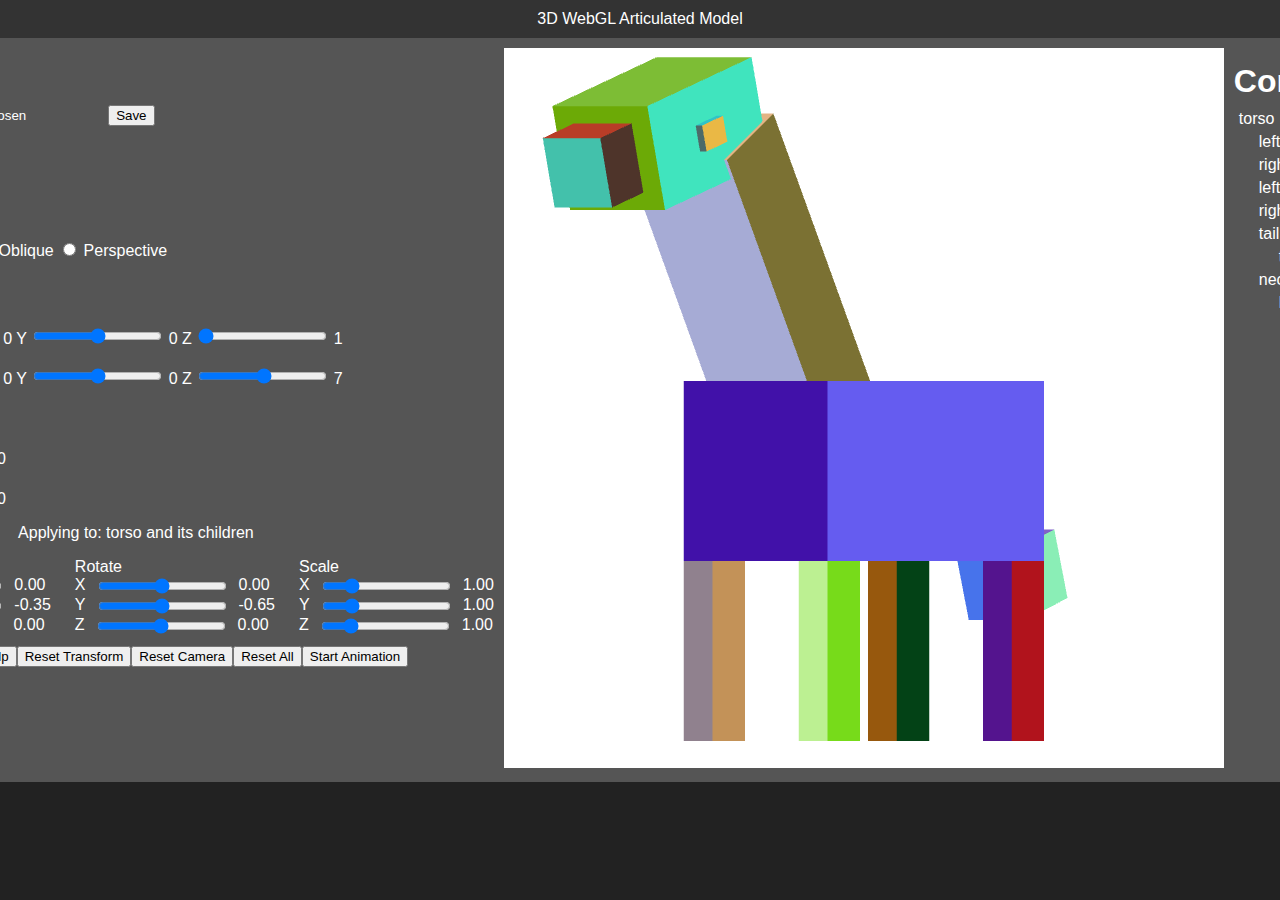
==== src/index.html @ f04a7c60 "feat: generate frame from keyframe" ====
<!DOCTYPE html>
<html lang="en">
  <head>
    <meta charset="UTF-8" />
    <meta http-equiv="X-UA-Compatible" content="IE=edge" />
    <meta name="viewport" content="width=device-width, initial-scale=1.0" />
    <link rel="stylesheet" href="style.css" />
    <title>3D WebGL Articulated Model</title>
  </head>
  <body>
    <header>3D WebGL Articulated Model</header>
    <div class="container">
      <!-- tools container -->
      <div class="tools-container">
        <h1>Tools</h1>
        <div class="save-load">
          <input type="file" id="objFile" accept="application/json" />
          <button id="save">Save</button>
        </div>
        <div class="color">
          <label for="color">Color: </label>
          <input type="color" id="color-picker" />
        </div>
        <div class="shading">
          <label for="lighting">Shading</label>
          <input type="checkbox" id="lighting" />
        </div>
        <div class="texture">
          <label for="texture-dropdown">texture</label>
          <select name="texture-dropdown" id="texture-dropdown">
            <option>none</option>
            <option value="custom">custom</option>
            <option value="bump">bump</option>
            <option value="environment">environment</option>
          </select>
        </div>
        <h2>Projection</h2>
        <div class="projection" id="projection">
          <input
            type="radio"
            id="orthographic"
            name="projection"
            value="orthographic"
            checked
          />
          <label for="orthographic">Orthographic</label>
          <input type="radio" id="oblique" name="projection" value="oblique" />
          <label for="oblique">Oblique</label>
          <input
            type="radio"
            id="perspective"
            name="projection"
            value="perspective"
          />
          <label for="perspective">Perspective</label>
        </div>
        <h2>Camera</h2>
        <label for="camera-pos">Camera Position</label>
        <div class="camera-pos">
          <label for="rangeCameraX">X</label>
          <input type="range" id="camera-x" min="-100" max="100" value="0" />
          <span id="camera-x-value">0</span>
          <label for="rangeCameraY">Y</label>
          <input type="range" id="camera-y" min="-100" max="100" value="0" />
          <span id="camera-y-value">0</span>
          <label for="rangeCameraZ">Z</label>
          <input type="range" id="camera-z" min="1" max="45" value="1" />
          <span id="camera-z-value">0</span>
        </div>
        <label for="camera-lookat">Camera LookAt</label>
        <div class="camera-lookat">
          <label for="lookatX">X</label>
          <input type="range" id="look-at-x" min="-360" max="360" value="0" />
          <span id="look-at-x-value">0</span>
          <label for="lookatY">Y</label>
          <input type="range" id="look-at-y" min="-360" max="360" value="0" />
          <span id="look-at-y-value">0</span>
          <label for="lookatZ">Z</label>
          <input type="range" id="look-at-z" min="-360" max="360" value="0" />
          <span id="look-at-z-value">0</span>
        </div>
        <div class="camera-misc">
          <label for="camera-fov">FOV</label>
          <div class="camera-fov">
            <input type="range" id="fov" />
            <span id="fov-value">0</span>
          </div>
          <label for="theta">Theta</label>
          <div class="theta">
            <input type="range" id="theta" min="7" max="173" />
            <span id="theta-value">0</span>
          </div>
          <label for="phi">phi</label>
          <div class="phi">
            <input type="range" id="phi" min="7" max="173" />
            <span id="phi-value">0</span>
          </div>
        </div>
        <div class="transform-title" id="transform-title"></div>
        <div class="transform-container">
          <div class="translate-container">
            <span>Translate</span>
            <div class="transform">
              <label for="translateX">X</label>
              <input
                type="range"
                id="translate-x"
                min="-100"
                max="100"
                value="0"
              />
              <span id="translate-x-value">0</span>
            </div>
            <div class="transform">
              <label for="translateY">Y</label>
              <input
                type="range"
                id="translate-y"
                min="-100"
                max="100"
                value="0"
              />
              <span id="translate-y-value">0</span>
            </div>
            <div class="transform">
              <label for="translateZ">Z</label>
              <input
                type="range"
                id="translate-z"
                min="-100"
                max="100"
                value="0"
              />
              <span id="translate-z-value">0</span>
            </div>
          </div>
          <div class="rotate-container">
            <span>Rotate</span>
            <div class="transform">
              <label for="rotateX">X</label>
              <input
                type="range"
                id="rotate-x"
                min="-360"
                max="360"
                value="0"
              />
              <span id="rotate-x-value">0</span>
            </div>
            <div class="transform">
              <label for="rotateY">Y</label>
              <input
                type="range"
                id="rotate-y"
                min="-360"
                max="360"
                value="-45"
              />
              <span id="rotate-y-value">0</span>
            </div>
            <div class="transform">
              <label for="rotateZ">Z</label>
              <input
                type="range"
                id="rotate-z"
                min="-360"
                max="360"
                value="0"
              />
              <span id="rotate-z-value">0</span>
            </div>
          </div>
          <div class="scale-container">
            <span>Scale</span>
            <div class="transform">
              <label for="scaleX">X</label>
              <input type="range" id="scale-x" min="0.2" max="100" value="0" />
              <span id="scale-x-value">0</span>
            </div>
            <div class="transform">
              <label for="scaleY">Y</label>
              <input type="range" id="scale-y" min="0.2" max="100" value="0" />
              <span id="scale-y-value">0</span>
            </div>
            <div class="transform">
              <label for="scaleZ">Z</label>
              <input type="range" id="scale-z" min="0.2" max="100" value="0" />
              <span id="scale-z-value">0</span>
            </div>
          </div>
        </div>
        <div class="bottom-buttons">
          <button id="help" onclick="location.href='help.html'">
            Show Help
          </button>
          <button id="reset-transform">Reset Transform</button>
          <button id="reset-camera">Reset Camera</button>
          <button id="reset">Reset All</button>
          <button id="animation">Start Animation</button>
          <button id="stop-anim" class="hidden">Stop Animation</button>
        </div>
      </div>
      <!-- canvas -->
      <div class="canvas-container">
        <canvas id="canvas" width="720" height="720"></canvas>
      </div>
      <!-- component container -->
      <div class="component-container">
        <h1>Components</h1>
        <div id="components"></div>
      </div>
    </div>
  </body>
  <script src="js/tree.js"></script>
  <script src="js/texture.js"></script>
  <script src="js/utils.js"></script>
  <script src="js/matrices.js"></script>
  <script src="js/webgl.js"></script>
  <script src="js/model.js"></script>
  <script src="js/controller.js"></script>
  <!-- <script src="js/h00man.js"></script> -->
  <script src="js/girrafe.js"></script>
  <!-- <script src="js/souta.js"></script> -->
  <!-- <script src="js/wither.js"></script> -->
  <script src="js/animation.js"></script>
  <script src="js/index.js"></script>
</html>
---- src/style.css ----
body {
  font-family: Arial, Helvetica, sans-serif;
  color: #fff;
  margin: 0;
  background-color: #222;
}

h1 {
  margin: 5px 0px;
}
h2 {
  margin: 10px 0px;
}

header {
  background-color: #333;
  color: #fff;
  padding: 10px;
  text-align: center;
}

.container {
  background-color: #555;
  height: 100%;
  padding: 10px;
  display: flex;
  flex-direction: row;
  justify-content: center;
}

.tools-container {
  width: 1000px;
  padding: 10px;
  display: flex;
  flex-direction: column;
}

.component-container {
  padding: 10px;
  display: flex;
  flex-direction: column;
}

.bottom-buttons {
  padding: 10px;
  display: flex;
  flex-direction: row;
  justify-content: center;
}

.help-page {
  margin: 24px;
}

.hidden {
  display: none;
}

.transform-title {
  display: flex;
  flex-direction: row;
  align-items: center;
  column-gap: 50px;
}

.transform-container {
  display: flex;
  flex-direction: row;
  column-gap: 24px;
}

.transform {
  display: flex;
  flex-direction: row;
  column-gap: 10px;
}

.component-name {
  margin: 5px;
}

.component:hover {
  background-color: #777;
  cursor: pointer;
}
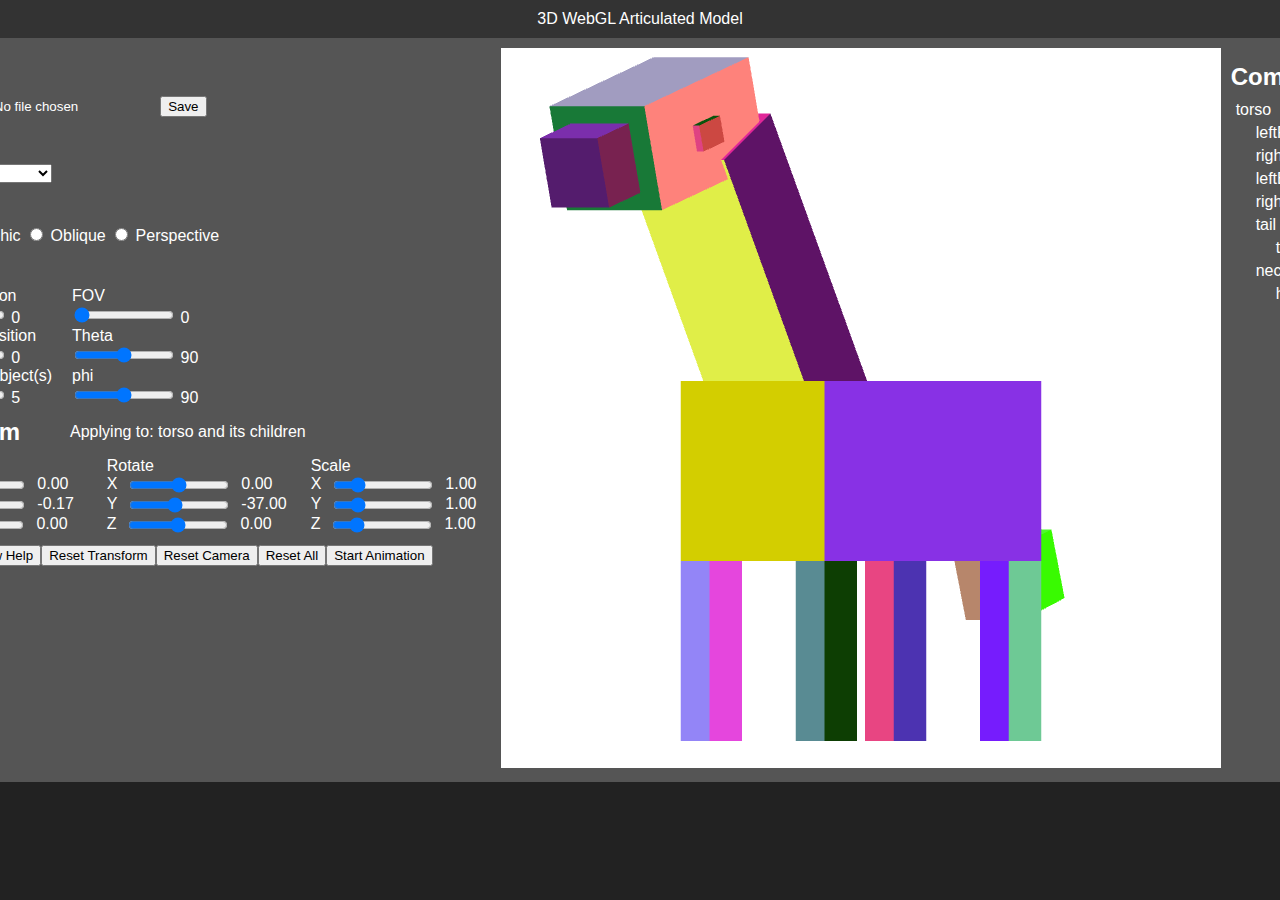
==== commit 1be5a764: "fix: camera control behavior" ====
--- a/src/index.html
+++ b/src/index.html
@@ -12,7 +12,7 @@
     <div class="container">
       <!-- tools container -->
       <div class="tools-container">
-        <h1>Tools</h1>
+        <h2>Tools</h2>
         <div class="save-load">
           <input type="file" id="objFile" accept="application/json" />
           <button id="save">Save</button>
@@ -34,7 +34,7 @@
             <option value="environment">environment</option>
           </select>
         </div>
-        <h2>Projection</h2>
+        <h3>Projection</h3>
         <div class="projection" id="projection">
           <input
             type="radio"
@@ -54,51 +54,58 @@
           />
           <label for="perspective">Perspective</label>
         </div>
-        <h2>Camera</h2>
-        <label for="camera-pos">Camera Position</label>
-        <div class="camera-pos">
-          <label for="rangeCameraX">X</label>
-          <input type="range" id="camera-x" min="-100" max="100" value="0" />
-          <span id="camera-x-value">0</span>
-          <label for="rangeCameraY">Y</label>
-          <input type="range" id="camera-y" min="-100" max="100" value="0" />
-          <span id="camera-y-value">0</span>
-          <label for="rangeCameraZ">Z</label>
-          <input type="range" id="camera-z" min="1" max="45" value="1" />
-          <span id="camera-z-value">0</span>
-        </div>
-        <label for="camera-lookat">Camera LookAt</label>
-        <div class="camera-lookat">
-          <label for="lookatX">X</label>
-          <input type="range" id="look-at-x" min="-360" max="360" value="0" />
-          <span id="look-at-x-value">0</span>
-          <label for="lookatY">Y</label>
-          <input type="range" id="look-at-y" min="-360" max="360" value="0" />
-          <span id="look-at-y-value">0</span>
-          <label for="lookatZ">Z</label>
-          <input type="range" id="look-at-z" min="-360" max="360" value="0" />
-          <span id="look-at-z-value">0</span>
-        </div>
-        <div class="camera-misc">
-          <label for="camera-fov">FOV</label>
-          <div class="camera-fov">
-            <input type="range" id="fov" />
-            <span id="fov-value">0</span>
-          </div>
-          <label for="theta">Theta</label>
-          <div class="theta">
-            <input type="range" id="theta" min="7" max="173" />
-            <span id="theta-value">0</span>
-          </div>
-          <label for="phi">phi</label>
-          <div class="phi">
-            <input type="range" id="phi" min="7" max="173" />
-            <span id="phi-value">0</span>
+        <h3>Camera</h3>
+        <div class="camera-container">
+          <div class="camera-pos">
+            <label for="camera-x">Vertical Position</label>
+            <div class="camera-pos">
+              <input type="range" id="camera-x" min="-89" max="89" value="0" />
+              <span id="camera-x-value">0</span>
+            </div>
+            <label for="camera-x">Horizontal Position</label>
+            <div class="camera-pos">
+              <input
+                type="range"
+                id="camera-y"
+                min="-360"
+                max="360"
+                value="0"
+              />
+              <span id="camera-y-value">0</span>
+            </div>
+            <label for="camera-x">Distance to Object(s)</label>
+            <div class="camera-pos">
+              <input
+                type="range"
+                id="camera-z"
+                min="-100"
+                max="100"
+                value="1"
+              />
+              <span id="camera-z-value">0</span>
+            </div>
+          </div>
+          <div class="camera-misc">
+            <label for="fov">FOV</label>
+            <div class="camera-misc">
+              <input type="range" id="fov" />
+              <span id="fov-value">0</span>
+            </div>
+            <label for="theta">Theta</label>
+            <div class="camera-misc">
+              <input type="range" id="theta" min="7" max="173" />
+              <span id="theta-value">0</span>
+            </div>
+            <label for="phi">phi</label>
+            <div class="camera-misc">
+              <input type="range" id="phi" min="7" max="173" />
+              <span id="phi-value">0</span>
+            </div>
           </div>
         </div>
         <div class="transform-title" id="transform-title"></div>
         <div class="transform-container">
-          <div class="translate-container">
+          <div class="slider-container">
             <span>Translate</span>
             <div class="transform">
               <label for="translateX">X</label>
@@ -134,7 +141,7 @@
               <span id="translate-z-value">0</span>
             </div>
           </div>
-          <div class="rotate-container">
+          <div class="slider-container">
             <span>Rotate</span>
             <div class="transform">
               <label for="rotateX">X</label>
@@ -170,7 +177,7 @@
               <span id="rotate-z-value">0</span>
             </div>
           </div>
-          <div class="scale-container">
+          <div class="slider-container">
             <span>Scale</span>
             <div class="transform">
               <label for="scaleX">X</label>
@@ -206,7 +213,7 @@
       </div>
       <!-- component container -->
       <div class="component-container">
-        <h1>Components</h1>
+        <h2>Components</h2>
         <div id="components"></div>
       </div>
     </div>
--- a/src/style.css
+++ b/src/style.css
@@ -5,10 +5,11 @@
   background-color: #222;
 }
 
-h1 {
+h2 {
   margin: 5px 0px;
 }
-h2 {
+
+h3 {
   margin: 10px 0px;
 }
 
@@ -17,6 +18,10 @@
   color: #fff;
   padding: 10px;
   text-align: center;
+}
+
+input[type="range"] {
+  width: 100px;
 }
 
 .container {
@@ -56,6 +61,14 @@
   display: none;
 }
 
+.camera-container {
+  display: flex;
+  flex-direction: row;
+  justify-content: left;
+  align-items: center;
+  column-gap: 20px;
+}
+
 .transform-title {
   display: flex;
   flex-direction: row;
@@ -67,6 +80,10 @@
   display: flex;
   flex-direction: row;
   column-gap: 24px;
+}
+
+.slider-container {
+  width: 180px;
 }
 
 .transform {
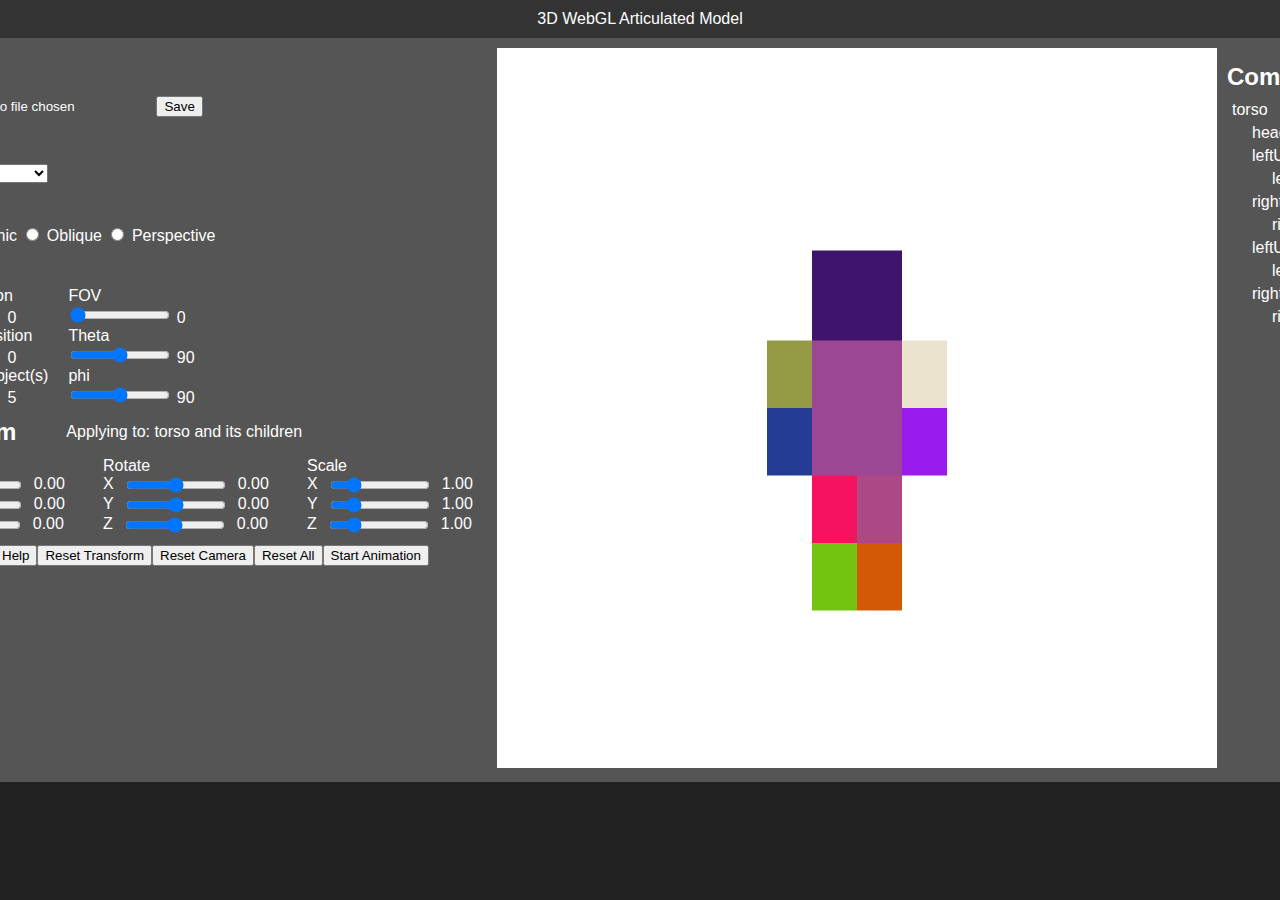
==== commit 18603ff2: "feat: animation on h000man" ====
--- a/src/index.html
+++ b/src/index.html
@@ -225,8 +225,8 @@
   <script src="js/webgl.js"></script>
   <script src="js/model.js"></script>
   <script src="js/controller.js"></script>
-  <!-- <script src="js/h00man.js"></script> -->
-  <script src="js/girrafe.js"></script>
+  <script src="js/h00man.js"></script>
+  <!-- <script src="js/girrafe.js"></script> -->
   <!-- <script src="js/souta.js"></script> -->
   <!-- <script src="js/wither.js"></script> -->
   <script src="js/animation.js"></script>
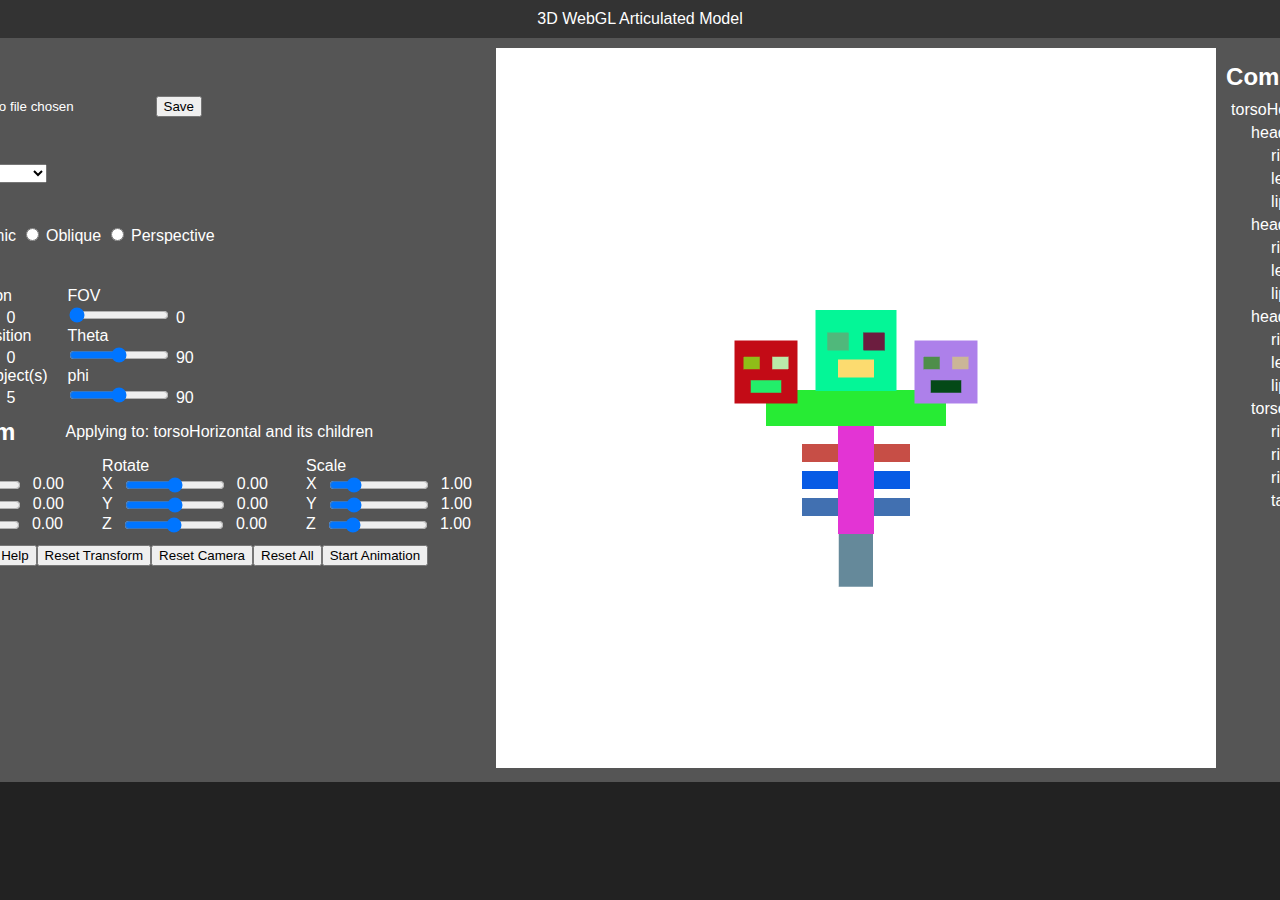
==== commit 98ce2520: "fix: wither animation and model" ====
--- a/src/index.html
+++ b/src/index.html
@@ -225,10 +225,10 @@
   <script src="js/webgl.js"></script>
   <script src="js/model.js"></script>
   <script src="js/controller.js"></script>
-  <script src="js/h00man.js"></script>
+  <script src="js/animation.js"></script>
+  <!-- <script src="js/h00man.js"></script> -->
   <!-- <script src="js/girrafe.js"></script> -->
   <!-- <script src="js/souta.js"></script> -->
-  <!-- <script src="js/wither.js"></script> -->
-  <script src="js/animation.js"></script>
+  <script src="js/wither.js"></script>
   <script src="js/index.js"></script>
 </html>
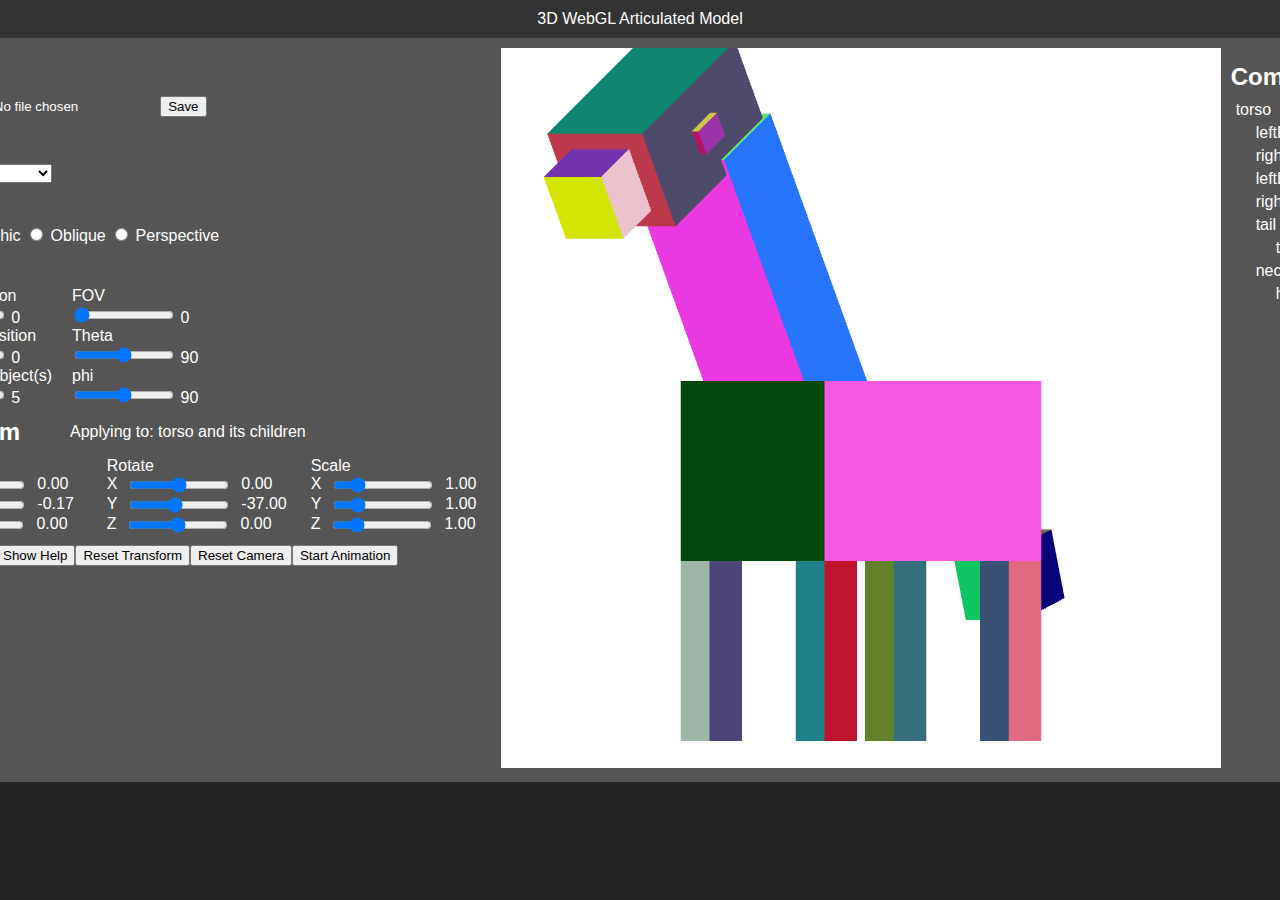
==== commit 06aaf1a7: "feat: cry bump" ====
--- a/src/index.html
+++ b/src/index.html
@@ -202,7 +202,7 @@
           </button>
           <button id="reset-transform">Reset Transform</button>
           <button id="reset-camera">Reset Camera</button>
-          <button id="reset">Reset All</button>
+          <!-- <button id="reset">Reset All</button> -->
           <button id="animation">Start Animation</button>
           <button id="stop-anim" class="hidden">Stop Animation</button>
         </div>
@@ -227,8 +227,8 @@
   <script src="js/controller.js"></script>
   <script src="js/animation.js"></script>
   <!-- <script src="js/h00man.js"></script> -->
-  <!-- <script src="js/girrafe.js"></script> -->
+  <script src="js/girrafe.js"></script>
   <!-- <script src="js/souta.js"></script> -->
-  <script src="js/wither.js"></script>
+  <!-- <script src="js/wither.js"></script> -->
   <script src="js/index.js"></script>
 </html>
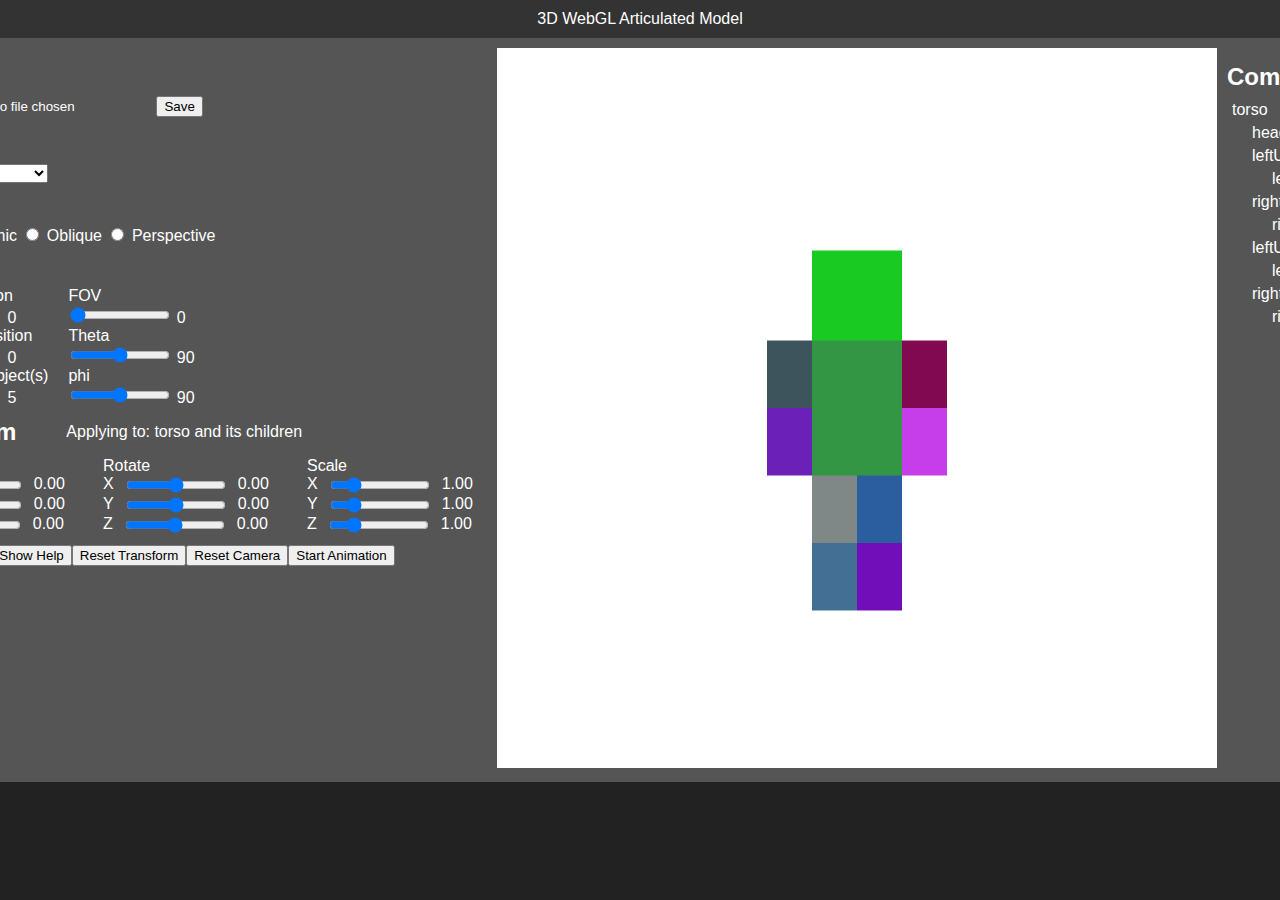
==== commit dca5a1ed: "feat: finalize" ====
--- a/src/index.html
+++ b/src/index.html
@@ -226,8 +226,8 @@
   <script src="js/model.js"></script>
   <script src="js/controller.js"></script>
   <script src="js/animation.js"></script>
-  <!-- <script src="js/h00man.js"></script> -->
-  <script src="js/girrafe.js"></script>
+  <script src="js/h00man.js"></script>
+  <!-- <script src="js/girrafe.js"></script> -->
   <!-- <script src="js/souta.js"></script> -->
   <!-- <script src="js/wither.js"></script> -->
   <script src="js/index.js"></script>
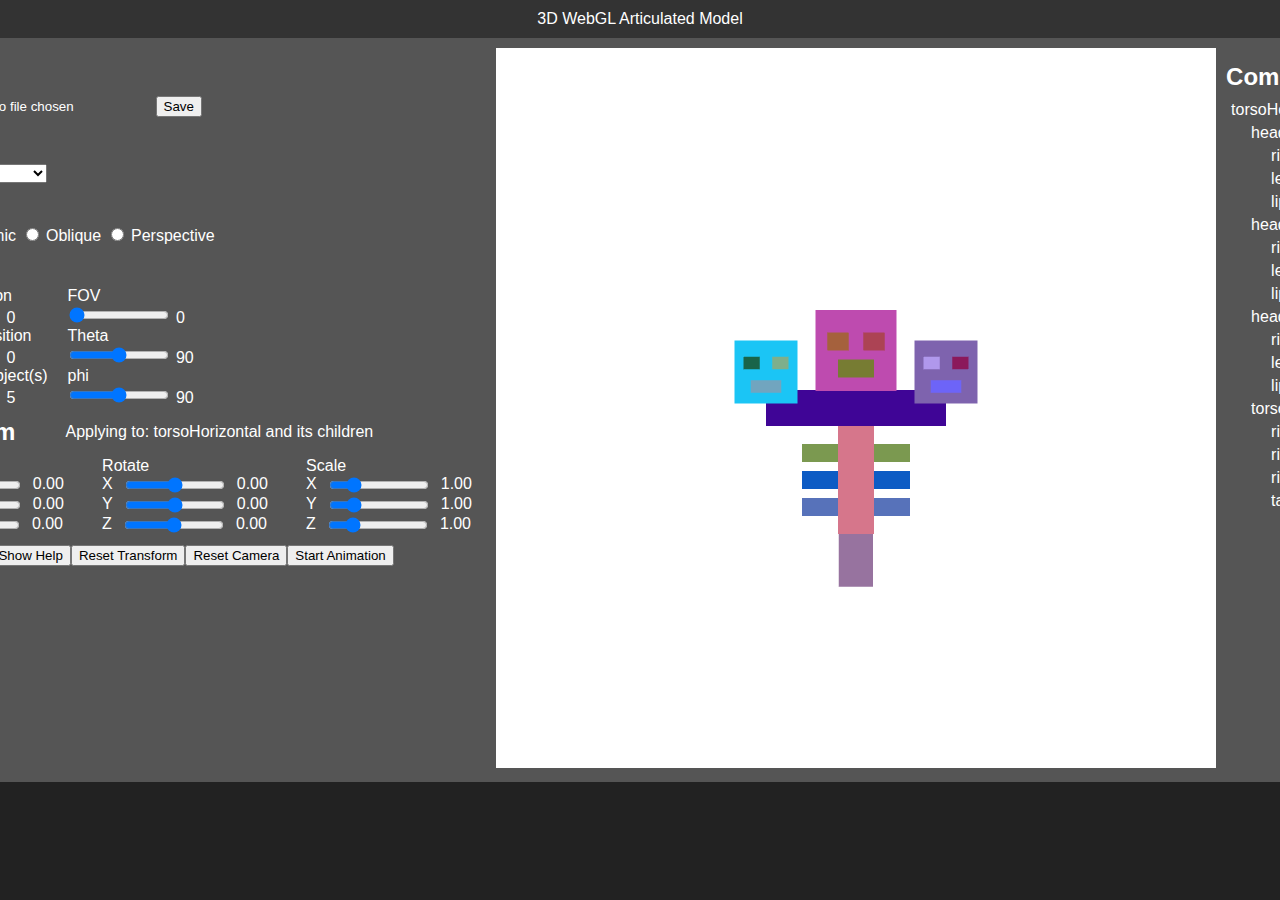
==== commit 89a24ae4: "feat: finalize models" ====
--- a/src/index.html
+++ b/src/index.html
@@ -226,9 +226,9 @@
   <script src="js/model.js"></script>
   <script src="js/controller.js"></script>
   <script src="js/animation.js"></script>
-  <script src="js/h00man.js"></script>
+  <!-- <script src="js/h00man.js"></script> -->
   <!-- <script src="js/girrafe.js"></script> -->
   <!-- <script src="js/souta.js"></script> -->
-  <!-- <script src="js/wither.js"></script> -->
+  <script src="js/wither.js"></script>
   <script src="js/index.js"></script>
 </html>
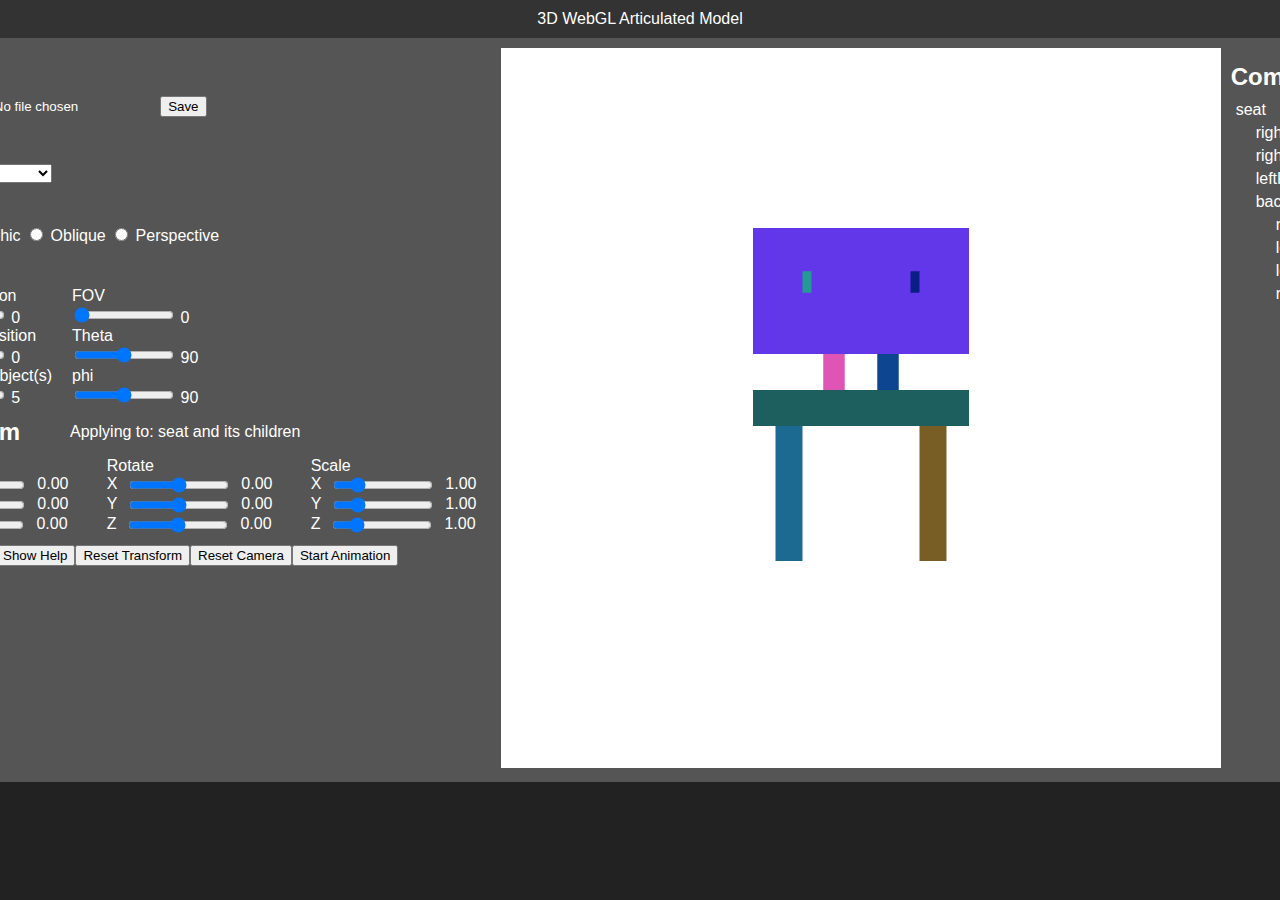
==== commit 0583075c: "fix: maaf lahir batin gaes" ====
--- a/src/index.html
+++ b/src/index.html
@@ -228,7 +228,7 @@
   <script src="js/animation.js"></script>
   <!-- <script src="js/h00man.js"></script> -->
   <!-- <script src="js/girrafe.js"></script> -->
-  <!-- <script src="js/souta.js"></script> -->
-  <script src="js/wither.js"></script>
+  <script src="js/souta.js"></script>
+  <!-- <script src="js/wither.js"></script> -->
   <script src="js/index.js"></script>
 </html>
